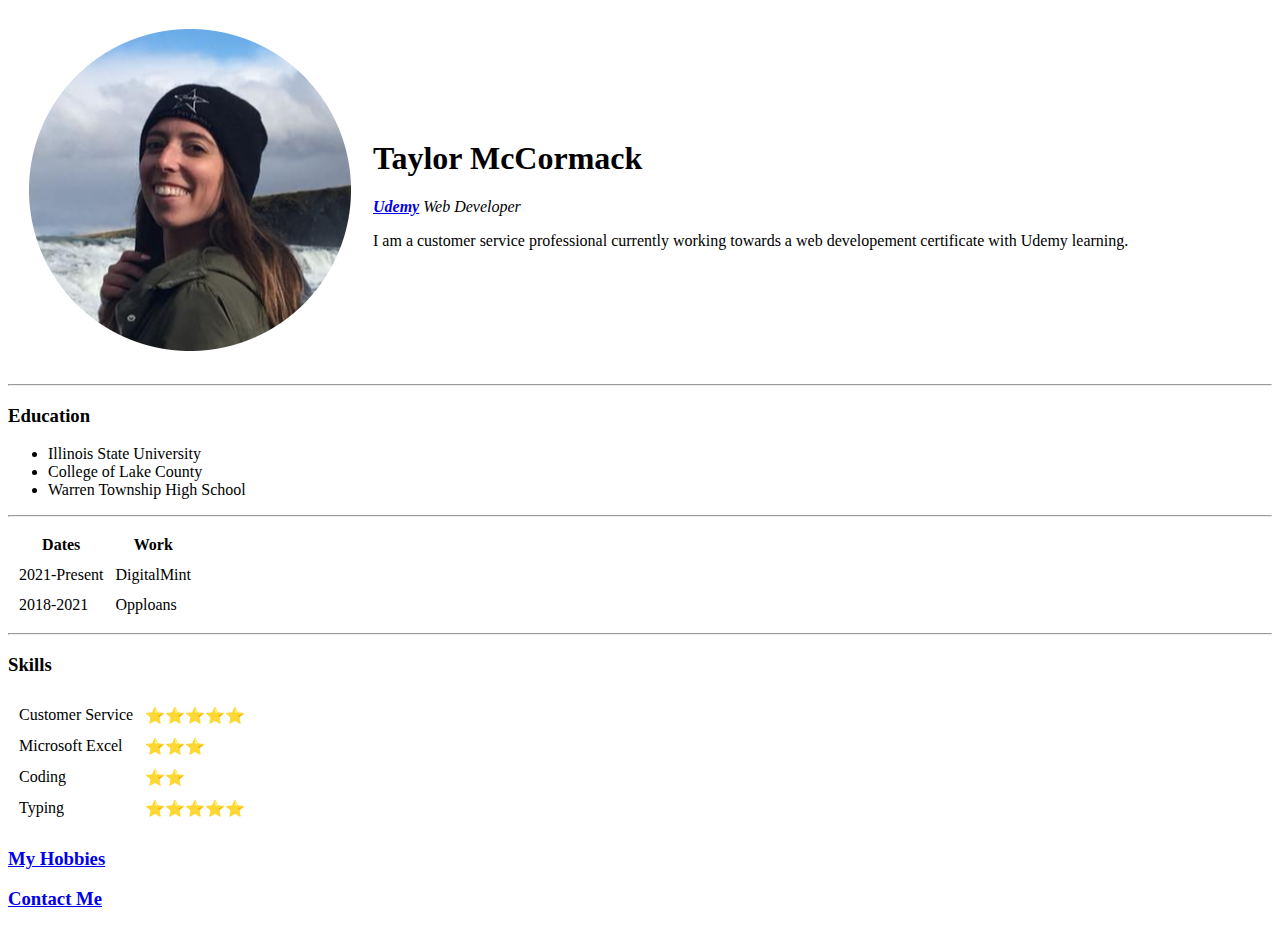
==== index.html @ 8f45b538 "Rename website.html to index.html" ====
<!DOCTYPE html>
<html lang="en">
<head>
    <meta charset="UTF-8">
    <title>Taylor's Website</title>
</head>
<body>
    <table cellspacing="20">
        <tr>
            <td><img src="taylor-modified.png" alt="Photo of Taylor" /</td>
            <td><h1>Taylor McCormack</h1>
    <p><em><strong><a href="https://www.udemy.com/">Udemy</a></strong> Web Developer</em></p>
    <p>I am a customer service professional currently working towards a web developement certificate with Udemy learning.</p></td>
        </tr>
    </table>
    <hr />
    <h3>Education</h3>
        <ul>
            <li>Illinois State University</li>
            <li>College of Lake County</li>
            <li>Warren Township High School</li>
        </ul>
        <hr />
    <table cellspacing="10">
        <thead>
            <tr>
                <th>Dates</th>
                <th>Work</th>
            </tr>
        </thead>
        <tbody>
            <tr>
                <td>2021-Present</td>
                <td>DigitalMint</td>
            </tr>
            <tr>
                <td>2018-2021</td>
                <td>Opploans</td>
            </tr>
        </tbody>
    </table>
    <hr />
    <h3>Skills</h3>

    <table cellspacing="10">
        <tr>
                <td>Customer Service</td>
                <td>⭐️⭐️⭐️⭐️⭐️</td>
            </tr>
            <tr>
                <td>Microsoft Excel</td>
                <td>⭐️⭐️⭐️</td>
            </tr>
            <tr>
                <td>Coding</td>
                <td>⭐️⭐️</td>
            </tr>
            <tr>
                <td>Typing</td>
                <td>⭐️⭐️⭐️⭐️⭐️</td>
            </tr>
    </table>



       
    <h3><a href="hobbies.html">My Hobbies</a></h3>
    <h3><a href="contacts.html">Contact Me</a></h3>
        
    </html>
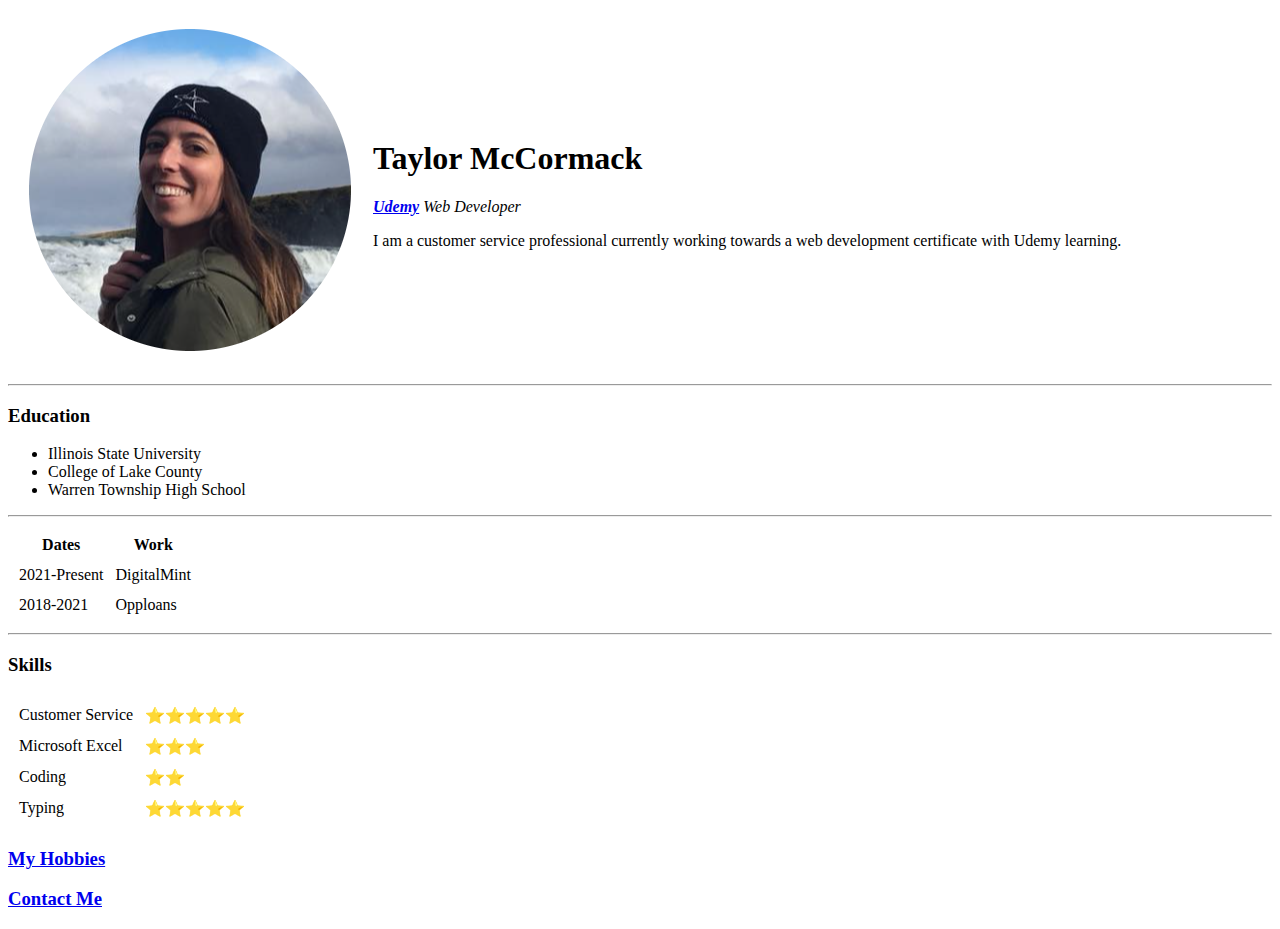
==== commit e6951390: "NEW" ====
--- a/index.html
+++ b/index.html
@@ -3,14 +3,15 @@
 <head>
     <meta charset="UTF-8">
     <title>Taylor's Website</title>
+    <link rel="stylesheet" href="css/styles.css" />
 </head>
 <body>
     <table cellspacing="20">
         <tr>
-            <td><img src="taylor-modified.png" alt="Photo of Taylor" /</td>
+            <td><img src="taylor-modified.png" alt="Photo of Taylor" />
             <td><h1>Taylor McCormack</h1>
     <p><em><strong><a href="https://www.udemy.com/">Udemy</a></strong> Web Developer</em></p>
-    <p>I am a customer service professional currently working towards a web developement certificate with Udemy learning.</p></td>
+    <p>I am a customer service professional currently working towards a web development certificate with Udemy learning.</p></td>
         </tr>
     </table>
     <hr />
